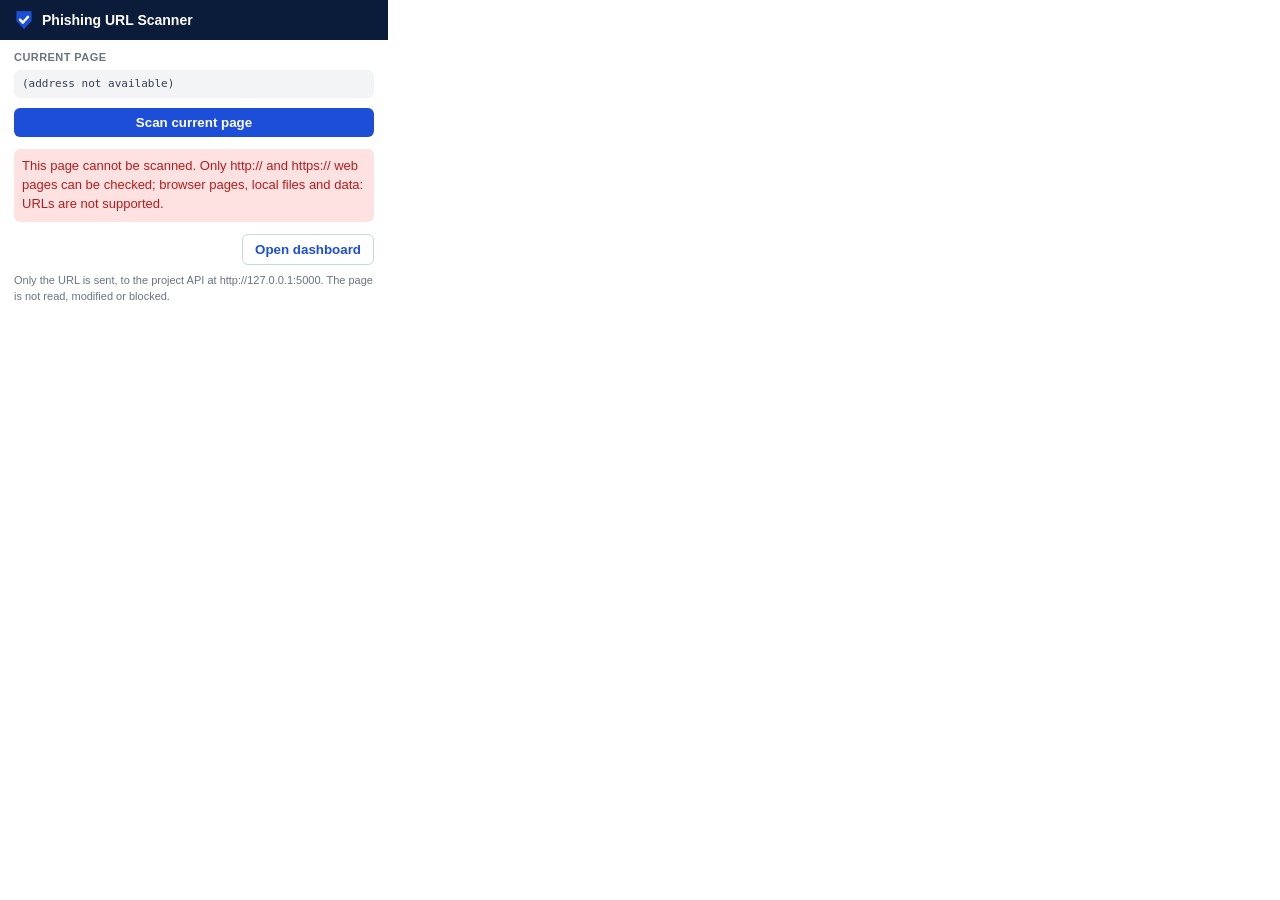
==== extension/popup.html @ 56d3b3fc "update" ====
<!doctype html>
<html lang="en">
<head>
  <meta charset="utf-8">
  <title>Phishing URL Scanner</title>
  <link rel="stylesheet" href="popup.css">
</head>
<body>
  <header>
    <img src="icons/icon32.png" alt="" width="20" height="20">
    <h1>Phishing URL Scanner</h1>
  </header>

  <p class="label">Current page</p>
  <div id="url" class="url">Reading current tab…</div>

  <button id="scan" type="button" class="primary">Scan current page</button>

  <div id="loading" class="loading" role="status" hidden><span class="spinner" aria-hidden="true"></span> Scanning…</div>
  <div id="error" class="error" role="alert" hidden></div>

  <section id="result" hidden aria-live="polite">
    <div id="verdict" class="verdict"></div>
    <dl class="stats">
      <dt>Prediction</dt><dd id="prediction"></dd>
      <dt>Risk level</dt><dd id="risk"></dd>
      <dt>Model confidence</dt><dd id="confidence"></dd>
    </dl>
    <p class="label">Why this result?</p>
    <ul id="reasons" class="reasons"></ul>
    <p id="disclaimer" class="disclaimer"></p>
  </section>

  <footer>
    <button id="details" type="button" class="secondary" hidden>View details</button>
    <button id="dashboard" type="button" class="secondary">Open dashboard</button>
  </footer>
  <p class="note">Only the URL is sent, to the project API at <span id="api-base"></span>. The page is not read,
    modified or blocked.</p>

  <script src="config.js"></script>
  <script src="popup.js"></script>
</body>
</html>
---- extension/popup.css ----
body {
  width: 360px;
  margin: 0;
  padding: 12px 14px;
  font: 13px/1.45 -apple-system, BlinkMacSystemFont, "Segoe UI", Roboto, Helvetica, Arial, sans-serif;
  color: #111827;
  background: #ffffff;
}
[hidden] { display: none !important; }

header { display: flex; align-items: center; gap: 8px; margin: -12px -14px 10px; padding: 10px 14px; background: #0b1b3a; color: #fff; }
h1 { font-size: 14px; margin: 0; }
.label { color: #6b7280; font-size: 11px; font-weight: 700; text-transform: uppercase; letter-spacing: 0.04em; margin: 8px 0 4px; }

.url {
  font-family: ui-monospace, Menlo, Consolas, monospace;
  font-size: 11px;
  color: #374151;
  background: #f3f4f6;
  border-radius: 6px;
  padding: 6px 8px;
  word-break: break-all;
  max-height: 64px;
  overflow: auto;
}

button {
  padding: 7px 12px;
  border: 0;
  border-radius: 6px;
  font-weight: 700;
  cursor: pointer;
}
button.primary { width: 100%; margin-top: 10px; background: #1d4ed8; color: #fff; }
button.primary:hover { background: #1e40af; }
button.secondary { background: #fff; color: #1d4ed8; border: 1px solid #cbd5e1; }
button:disabled { opacity: 0.55; cursor: not-allowed; }
button:focus-visible { outline: 3px solid #93c5fd; outline-offset: 1px; }

.loading { margin: 12px 0; color: #6b7280; display: flex; align-items: center; gap: 8px; }
.spinner { width: 14px; height: 14px; border: 2px solid #c7d2fe; border-top-color: #1d4ed8; border-radius: 50%;
  animation: spin 0.8s linear infinite; }
@keyframes spin { to { transform: rotate(360deg); } }

.verdict { margin: 12px 0 8px; padding: 8px; border-radius: 8px; text-align: center; font-size: 16px; font-weight: 800; }
.verdict.safe { background: #dcfce7; color: #15803d; }
.verdict.suspicious { background: #fef3c7; color: #b45309; }
.verdict.phishing { background: #fee2e2; color: #b91c1c; }

.stats { display: grid; grid-template-columns: auto 1fr; gap: 2px 12px; margin: 0 0 4px; }
.stats dt { color: #6b7280; }
.stats dd { margin: 0; font-weight: 700; }

.reasons { margin: 0; padding-left: 16px; color: #374151; }
.reasons li { margin-bottom: 3px; }
.disclaimer { margin: 8px 0 0; padding: 6px 8px; font-size: 11px; color: #1e3a8a; background: #eff6ff;
  border: 1px solid #bfdbfe; border-radius: 6px; }

.error { margin: 12px 0; padding: 8px; border-radius: 6px; background: #fee2e2; color: #b91c1c; }

footer { display: flex; justify-content: flex-end; gap: 8px; margin-top: 12px; }
.note { color: #6b7280; font-size: 11px; margin: 8px 0 0; }
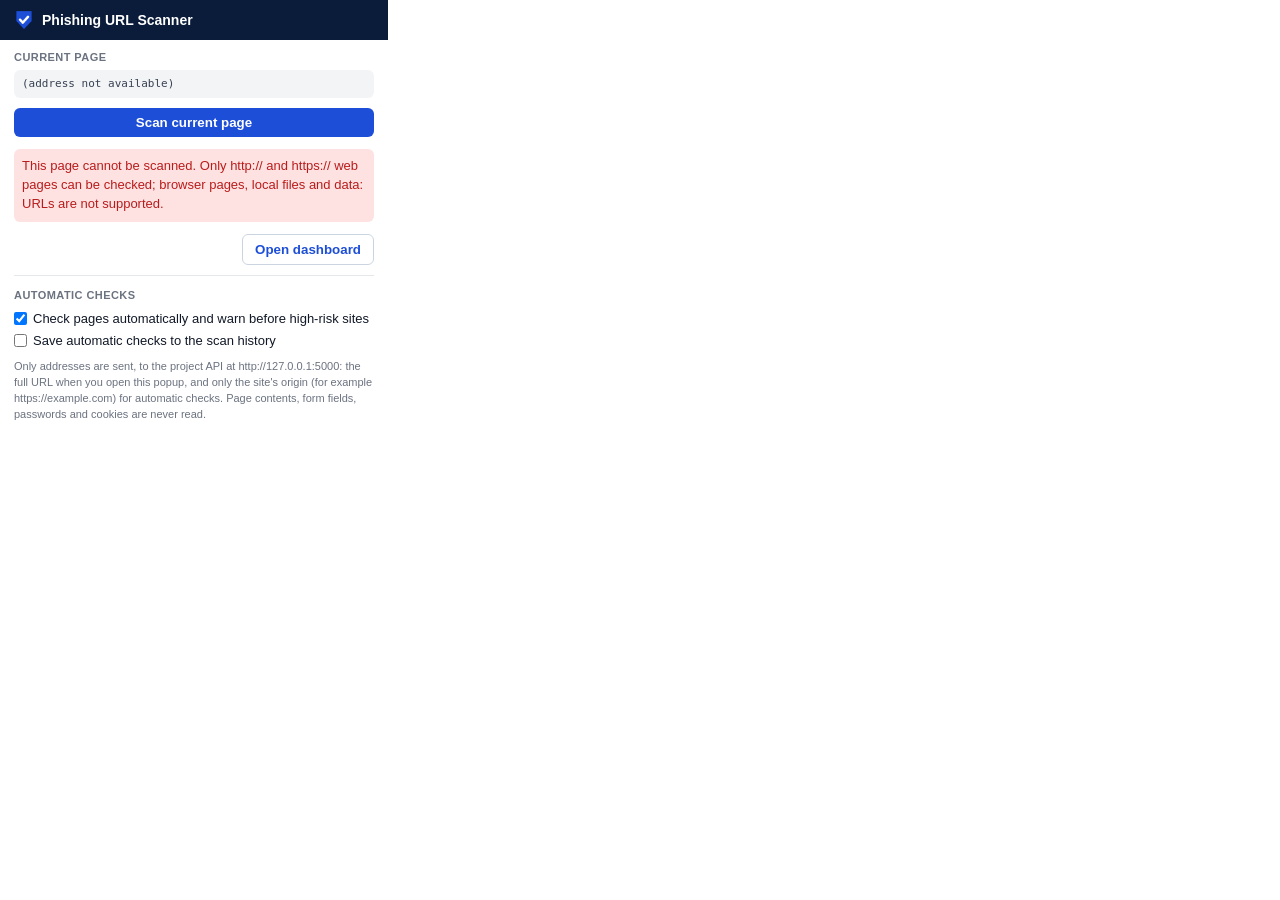
==== commit fa97464a: "update" ====
--- a/extension/popup.html
+++ b/extension/popup.html
@@ -35,10 +35,20 @@
     <button id="details" type="button" class="secondary" hidden>View details</button>
     <button id="dashboard" type="button" class="secondary">Open dashboard</button>
   </footer>
-  <p class="note">Only the URL is sent, to the project API at <span id="api-base"></span>. The page is not read,
-    modified or blocked.</p>
+
+  <section class="settings" aria-labelledby="settings-title">
+    <p class="label" id="settings-title">Automatic checks</p>
+    <p id="auto-status" class="auto-status" aria-live="polite"></p>
+    <label class="toggle"><input type="checkbox" id="auto-scan"> Check pages automatically and warn before
+      high-risk sites</label>
+    <label class="toggle"><input type="checkbox" id="record-auto"> Save automatic checks to the scan history</label>
+  </section>
+  <p class="note">Only addresses are sent, to the project API at <span id="api-base"></span>: the full URL when
+    you open this popup, and only the site's origin (for example https://example.com) for automatic checks. Page
+    contents, form fields, passwords and cookies are never read.</p>
 
   <script src="config.js"></script>
+  <script src="scan-core.js"></script>
   <script src="popup.js"></script>
 </body>
 </html>
--- a/extension/popup.css
+++ b/extension/popup.css
@@ -59,4 +59,8 @@
 .error { margin: 12px 0; padding: 8px; border-radius: 6px; background: #fee2e2; color: #b91c1c; }
 
 footer { display: flex; justify-content: flex-end; gap: 8px; margin-top: 12px; }
+.settings { margin-top: 10px; padding-top: 4px; border-top: 1px solid #e5e7eb; }
+.auto-status { margin: 0 0 6px; color: #374151; }
+.toggle { display: flex; align-items: flex-start; gap: 6px; margin: 4px 0; color: #111827; cursor: pointer; }
+.toggle input { margin: 2px 0 0; }
 .note { color: #6b7280; font-size: 11px; margin: 8px 0 0; }
